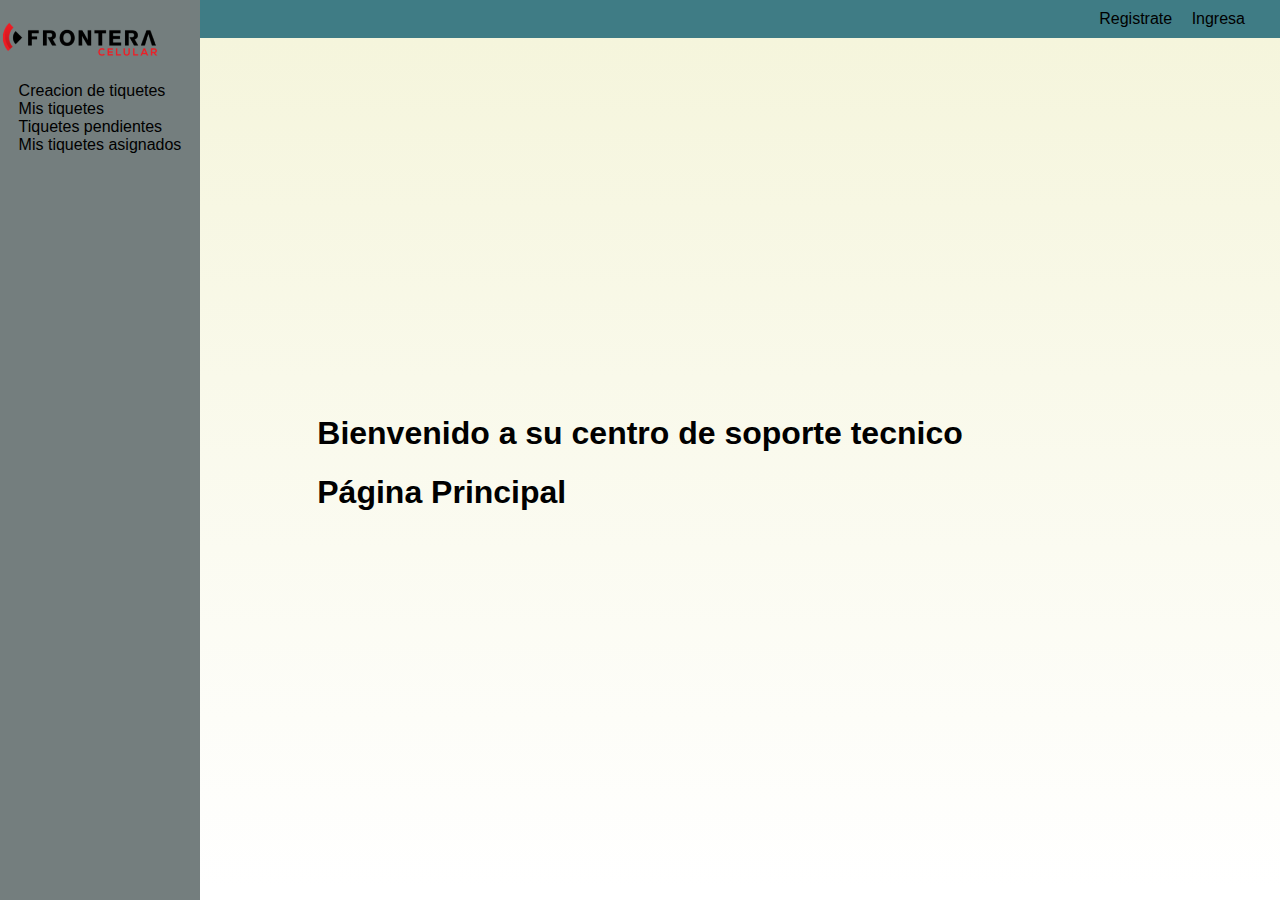
==== Index/index.html @ 658e5777 "Add files via upload" ====
<!DOCTYPE html>
<html lang="en">
<head>
    <meta charset="UTF-8">
    <meta name="viewport" content="width=device-width, initial-scale=1.0">
    <link rel="stylesheet" href="/Style/style.css" type="text/css">
    <title>CST</title>
</head>
<body>
    <header>
        <div class="d-lg-flex col-lg-3 justify-content-lg-end">
            <ul class="navbar-nav col-lg-6 justify-content-lg-center" id="ulMenu">
                <li class="nav-item">
                    <a class="nav-link" aria-current="page" href="/Index/registro.html">Registrate</a>
                </li>
                <li class="nav-item">
                    <a class="nav-link" href="/Index/Inicio_sesion.html">Ingresa</a>
                </li>
            </ul>
        </div>
    </header>
    <section id="menulateral">
        <div id="sidebar">
            <a href="/Index/index.html">
                <img src="/Imagenes/logo_frontera-01-e1669829308160.png" alt="Logo">
            </a>
            <ul>
                <li><a href="/Index/formulario.html">Creacion de tiquetes</a></li>
                <li><a href="/Index/">Mis tiquetes</a></li>
                <li>Tiquetes pendientes</li>
                <li>Mis tiquetes asignados</li>
            </ul>
        </div>
    </section>
    
    <section id="pagina_principal">
        <div id="main-content">
            <h1>Bienvenido a su centro de soporte tecnico </h1>
            <h1>Página Principal</h1>
        </div>
    </section>
    
</body>
</html>
---- Style/style.css ----
body, html {
    margin: 0;
    padding: 0;
    height: 100%;
    font-family: "Madimi One", sans-serif;
    font-weight: 400;
    font-style: normal;
}

header {
    display: flex;
    justify-content: flex-end;
    background-color: #3F7C85;
    width: 100%;
    padding: 10px 20px; /* Ajusta el relleno superior e inferior */
    box-sizing: border-box; /* Incluir el relleno en el ancho total */
}

header ul {
    list-style: none; /* Eliminar los puntos de viñeta de la lista */
    margin: 0;
    padding: 0;
}

header ul li {
    display: inline; /* Para que los elementos de la lista aparezcan en línea */
    margin-right: 15px;
}

header ul li:first-child {
    margin-left: auto; /* Mueve el primer elemento del menú a la derecha */
}

header ul li a {
    text-decoration: none;
    color: black; /* Cambiar el color del texto del enlace */
}

header ul li a:hover {
    color: blue;
}

#pagina_principal {
    display: flex;
    flex-direction: column;
    align-items: center;
    justify-content: center;
    height: calc(100% - 50px); /* Resta el alto del encabezado */
    background: linear-gradient(beige, white);
    padding: 20px; /* Ajusta el relleno del contenido */
    box-sizing: border-box; /* Incluir el relleno en el alto total */
}
#menulateral{
    position: fixed;
    top: 0;
    left: 0;
    height: 100%;
    width: 200px; /* Ancho del menú lateral */
    background-color: #747E7E; /* Color de fondo del menú */
    padding-top: 20px; 
}
#sidebar {
    display: flex;
    flex-direction: column;
    align-items: center;
}

#sidebar img {
    width: 80%;
    margin-bottom: 20px;
}

#sidebar ul {
    list-style: none;
    padding: 0;
    margin: 0;
}

#sidebar ul li a {
    color: #000; /* Cambiar el color del texto del enlace */
    text-decoration: none; /* Quitar el subrayado predeterminado */
}

#sidebar ul li a:hover {
    color: #555; /* Cambiar el color del texto cuando el cursor está sobre él */
}
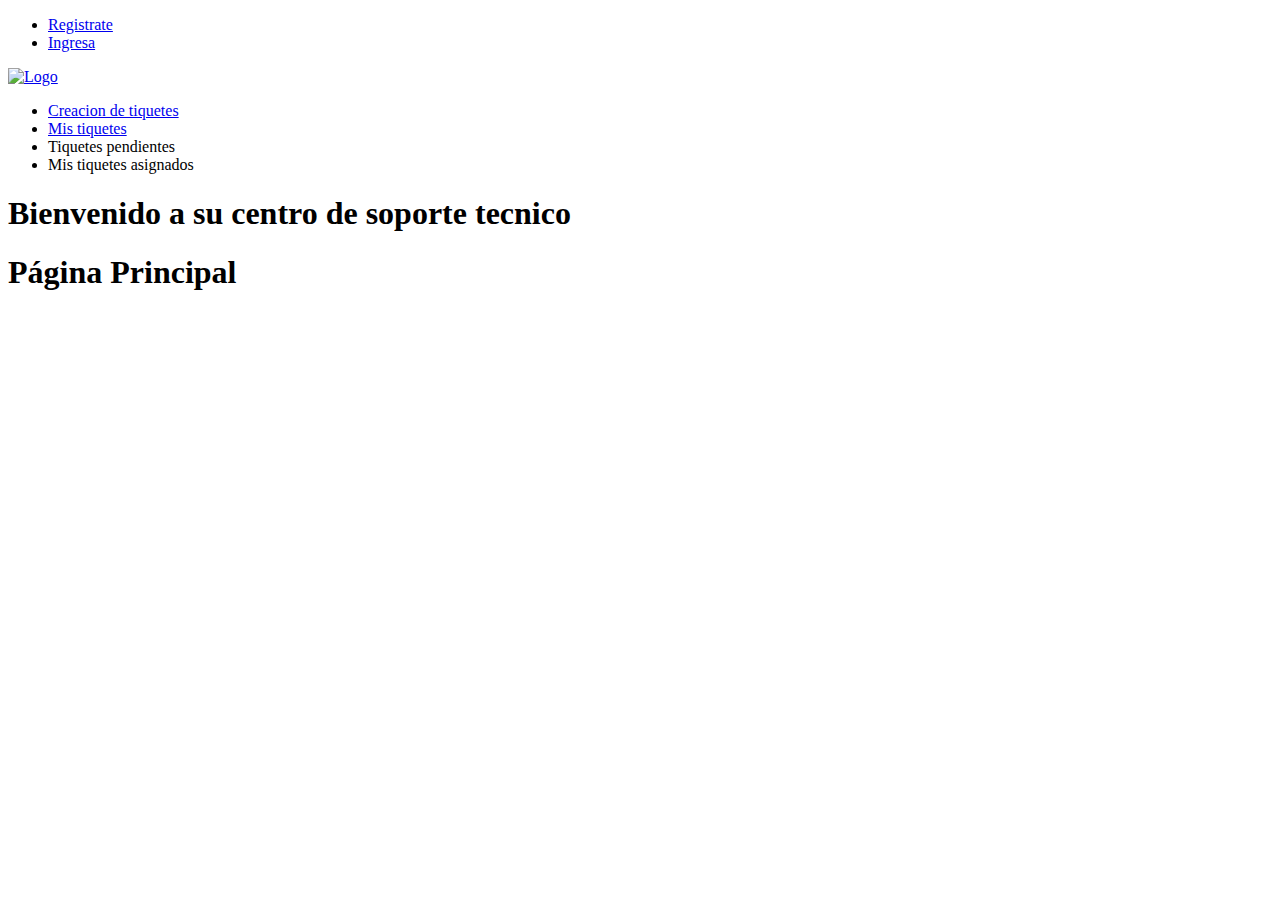
==== commit 6550ea12: "Add files via upload" ====
--- a/Index/index.html
+++ b/Index/index.html
@@ -3,7 +3,7 @@
 <head>
     <meta charset="UTF-8">
     <meta name="viewport" content="width=device-width, initial-scale=1.0">
-    <link rel="stylesheet" href="/Style/style.css" type="text/css">
+    <link rel="stylesheet" href="/Frontera_celular-main/Style/style.css" type="text/css">
     <title>CST</title>
 </head>
 <body>
@@ -11,21 +11,21 @@
         <div class="d-lg-flex col-lg-3 justify-content-lg-end">
             <ul class="navbar-nav col-lg-6 justify-content-lg-center" id="ulMenu">
                 <li class="nav-item">
-                    <a class="nav-link" aria-current="page" href="/Index/registro.html">Registrate</a>
+                    <a class="nav-link" aria-current="page" href="/Frontera_celular-main/Index/registro.html">Registrate</a>
                 </li>
                 <li class="nav-item">
-                    <a class="nav-link" href="/Index/Inicio_sesion.html">Ingresa</a>
+                    <a class="nav-link" href="/Frontera_celular-main/Index/Inicio_sesion.html">Ingresa</a>
                 </li>
             </ul>
         </div>
     </header>
     <section id="menulateral">
         <div id="sidebar">
-            <a href="/Index/index.html">
-                <img src="/Imagenes/logo_frontera-01-e1669829308160.png" alt="Logo">
+            <a href="/Frontera_celular-main/Index/index.html">
+                <img src="/Frontera_celular-main/Imagenes/logo_frontera-01-e1669829308160.png" alt="Logo">
             </a>
             <ul>
-                <li><a href="/Index/formulario.html">Creacion de tiquetes</a></li>
+                <li><a href="/Frontera_celular-main/Index/formulario.html">Creacion de tiquetes</a></li>
                 <li><a href="/Index/">Mis tiquetes</a></li>
                 <li>Tiquetes pendientes</li>
                 <li>Mis tiquetes asignados</li>
